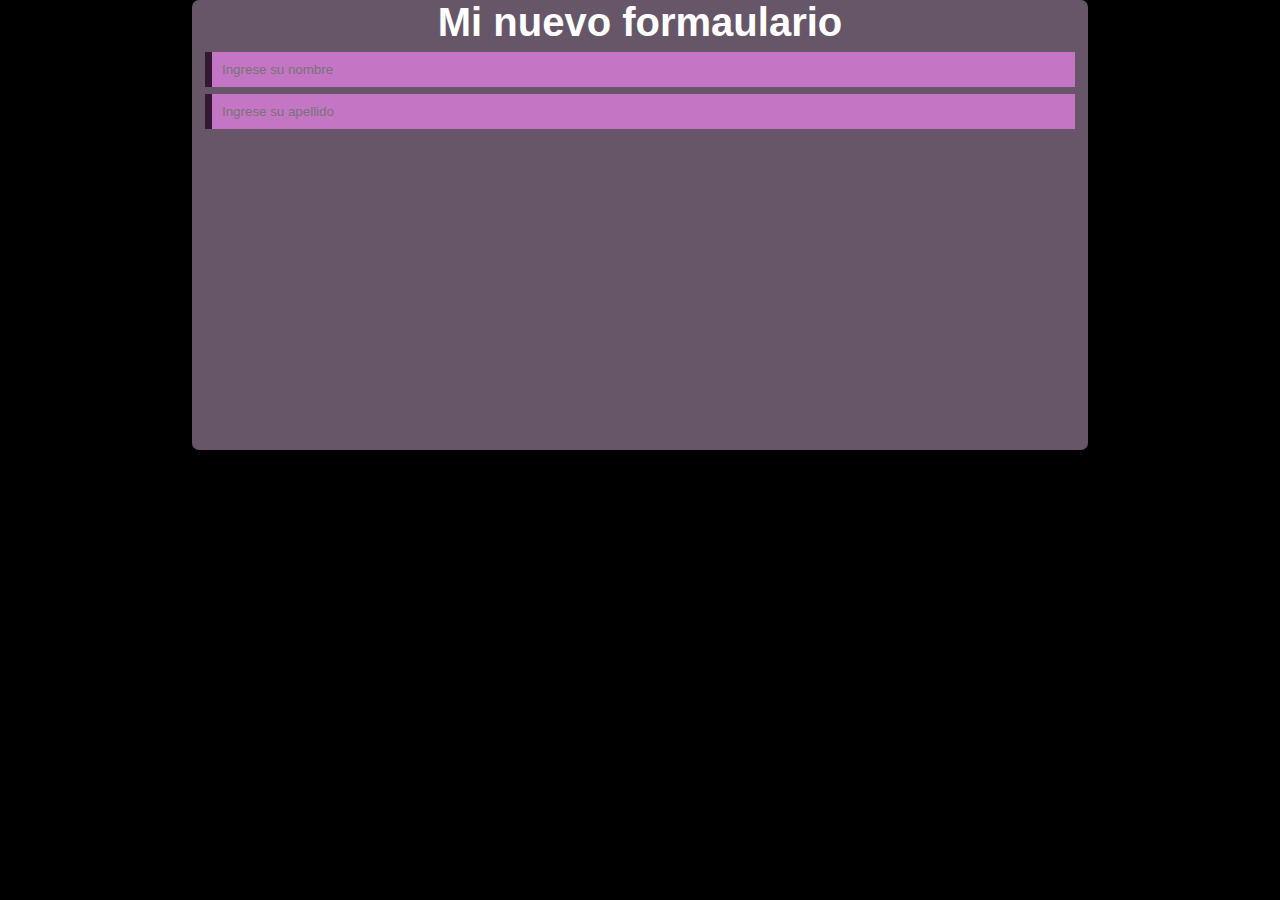
==== Html avanzado/Tex area y labels/index.html @ b038ff60 "Jugando con los estilos en el formulario" ====
<!DOCTYPE html>
<html lang="en">
<head>
    <meta charset="UTF-8">
    <meta name="viewport" content="width=device-width, initial-scale=1.0">
    <title> Text are y labels</title>
    <link rel="stylesheet" href="style.css">
    <title>Document</title>
</head>
<body>
    <form class="formulario">
        <h1 class="titulo">Mi nuevo formaulario</h1>
        <div class="form-input">
            <input placeholder="Ingrese su nombre" type="text">
        </div>
        <div class="form-input">
            <input placeholder="Ingrese su apellido" type="text">
        </div>
        <!-- <div class="textAreabox">
            <textarea name="" id="" cols="30" rows="10"></textarea>
        </div> -->
    </form>
    
</body>
</html>
---- Html avanzado/Tex area y labels/style.css ----
body{
    margin: 0;
    background-color: #000;
}

.formulario{
    background-color: #675667;
    margin: auto;
    width: 70vw;
    min-width: 500px;
    box-sizing: border-box;
    height: 50vh;
    font-size: 20px;
    box-shadow: 0px 0px 15px 0px #0002;
    border-radius: 7px;
}
.form-input{
    margin: 7px 13px;
    

}
.titulo{
    margin: auto;
    color: #fff;
    font-family: 'Franklin Gothic Medium', 'Arial Narrow', Arial, sans-serif;
    text-align: center;
    
    
}
input{
    width: 100%;
    padding: 10px;
    box-sizing: border-box;
    border: none;
    border-left:#331833 solid 7px ;
    background-color: #C476C4;
    color: #fff;
}
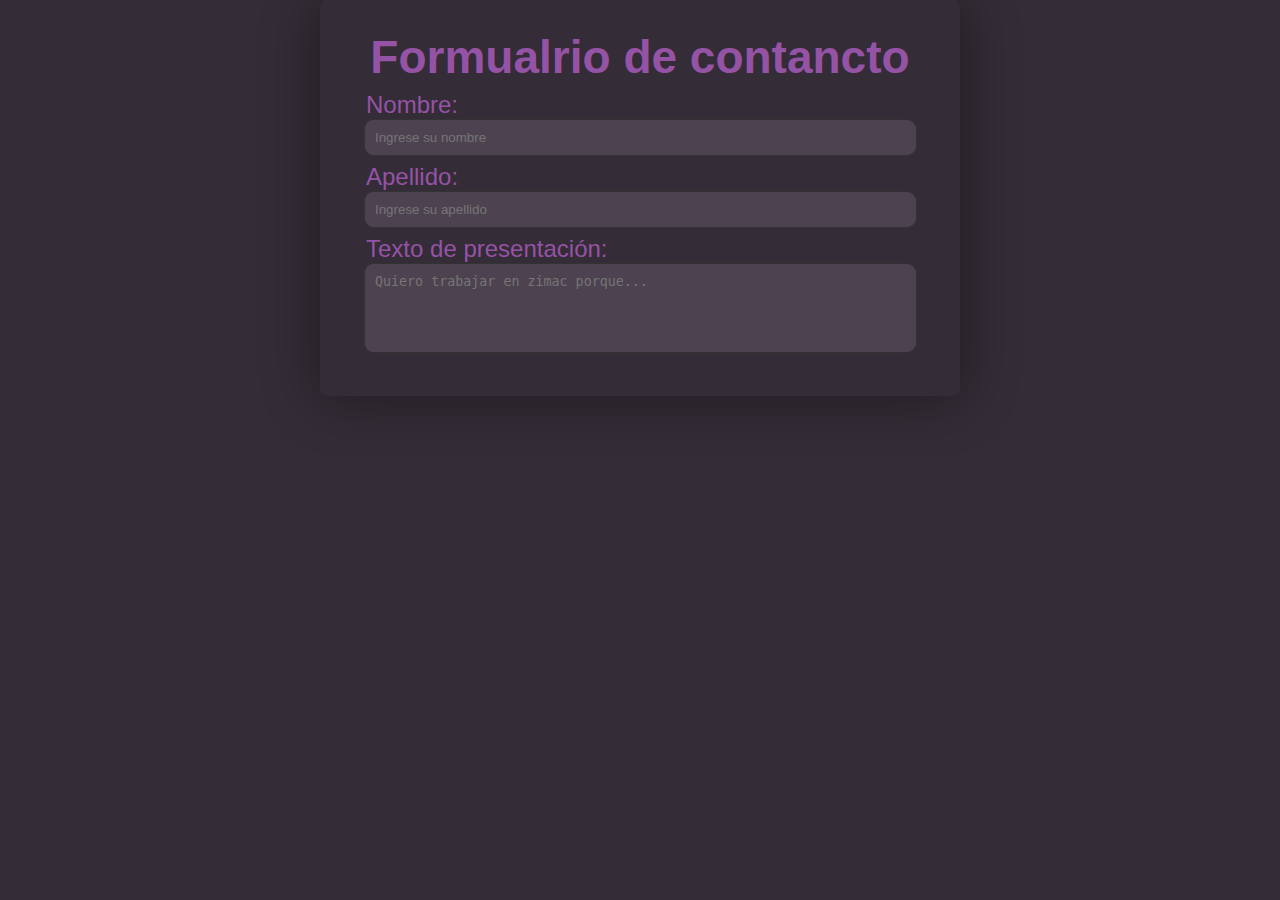
==== commit 20ac6a1c: "Continuaciones del curso" ====
--- a/Html avanzado/Tex area y labels/index.html
+++ b/Html avanzado/Tex area y labels/index.html
@@ -9,16 +9,24 @@
 </head>
 <body>
     <form class="formulario">
-        <h1 class="titulo">Mi nuevo formaulario</h1>
+        <h1 class="titulo">Formualrio de contancto</h1>
         <div class="form-input">
-            <input placeholder="Ingrese su nombre" type="text">
+            <label>Nombre:
+                <input placeholder="Ingrese su nombre" type="text">
+            </label>
         </div>
         <div class="form-input">
-            <input placeholder="Ingrese su apellido" type="text">
+            <label>Apellido:
+                <input placeholder="Ingrese su apellido" type="text">
+
+            </label>
         </div>
-        <!-- <div class="textAreabox">
-            <textarea name="" id="" cols="30" rows="10"></textarea>
-        </div> -->
+        <div class="form-input">
+            <label>Texto de presentación:
+                <textarea placeholder="Quiero trabajar en zimac porque... "></textarea>
+
+            </label>
+        </div>
     </form>
     
 </body>
--- a/Html avanzado/Tex area y labels/style.css
+++ b/Html avanzado/Tex area y labels/style.css
@@ -1,18 +1,21 @@
 body{
     margin: 0;
-    background-color: #000;
+    background-color:#342C36;
+    height: 100vh;
 }
 
 .formulario{
-    background-color: #675667;
+    background-color: #342C36;
     margin: auto;
-    width: 70vw;
+    max-width: 50vw;
     min-width: 500px;
     box-sizing: border-box;
-    height: 50vh;
+    height: auto;
     font-size: 20px;
-    box-shadow: 0px 0px 15px 0px #0002;
+    box-shadow: 0px 0px 56px #0006;
     border-radius: 7px;
+    padding: 30px ;
+
 }
 .form-input{
     margin: 7px 13px;
@@ -21,18 +24,32 @@
 }
 .titulo{
     margin: auto;
-    color: #fff;
+    color: #9553A5;
     font-family: 'Franklin Gothic Medium', 'Arial Narrow', Arial, sans-serif;
     text-align: center;
+    font-size: 2.3em;
     
     
 }
-input{
+input, textarea{
     width: 100%;
     padding: 10px;
     box-sizing: border-box;
     border: none;
-    border-left:#331833 solid 7px ;
-    background-color: #C476C4;
+    border: #333 solid 1px;
+    border-left:#333  solid 2px ;
+    background-color: #4D4350;
     color: #fff;
+    border-radius: 10px;
+}
+textarea{
+    resize: none;
+    min-height: 10vh;
+;
+}
+label{
+    color: #9553A5;
+    font-family: 'Franklin Gothic Medium', 'Arial Narrow', Arial, sans-serif;
+    margin-left: 3px;
+    font-size: 1.2em  ;
 }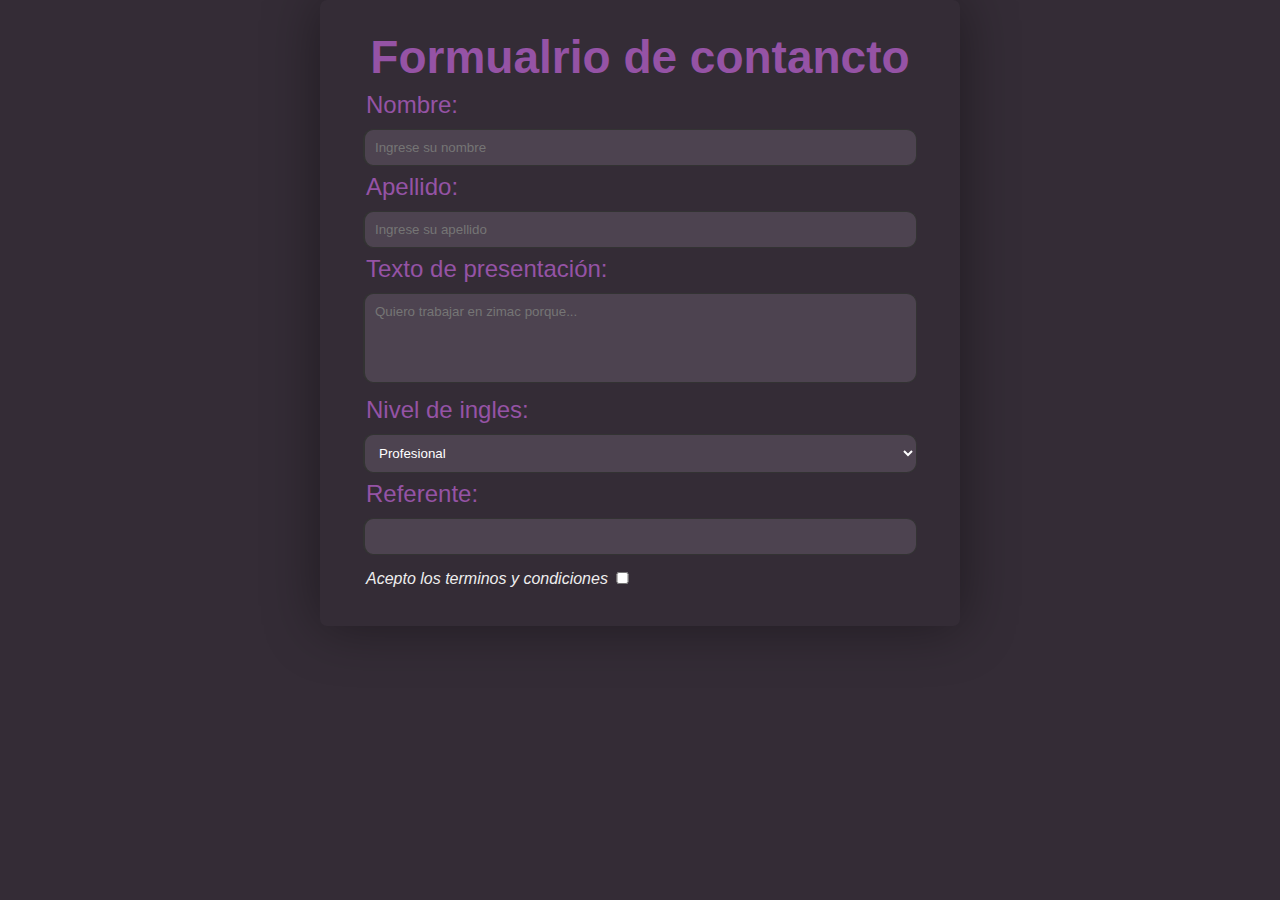
==== commit 7d090679: "Agregación de selects, options y datalist" ====
--- a/Html avanzado/Tex area y labels/index.html
+++ b/Html avanzado/Tex area y labels/index.html
@@ -27,6 +27,38 @@
 
             </label>
         </div>
+        <div class="form-input">
+            <label>Nivel de ingles:
+                <select name="type-of-user" id="">
+                    <option value="user1">Profesional</option>
+                    <option value="user2">Amateur</option>
+                    <option value="user3">Principiante</option>
+                    <option value="user4">Maestro</option>
+    
+                </select>
+
+            </label>
+
+        </div>
+        <div class="form-input">
+            <label> Referente:
+                <input list="referente" type="text">
+                    <datalist id="referente">
+                        <option value="Franco Herrara">Profesional de la unpa</option>
+                        <option value="Miguel Duartez">Amateur tech led</option>
+                        <option value="Jaime">Principiante</option>
+                        <option value="Pepe Argento">Maestro de primaria</option>
+        
+                    </datalist>
+
+            </label>
+        </div>
+        <div class="form-input">
+            <label class="terminos">
+                Acepto los terminos y condiciones <input type="checkbox" class="checkBox"> 
+            </label>
+
+        </div>
     </form>
     
 </body>
--- a/Html avanzado/Tex area y labels/style.css
+++ b/Html avanzado/Tex area y labels/style.css
@@ -31,7 +31,7 @@
     
     
 }
-input, textarea{
+input, textarea, select, datalist{
     width: 100%;
     padding: 10px;
     box-sizing: border-box;
@@ -41,10 +41,12 @@
     background-color: #4D4350;
     color: #fff;
     border-radius: 10px;
+    margin-top: 10px;
 }
 textarea{
     resize: none;
     min-height: 10vh;
+    font-family:'myFont', Arial, Helvetica, sans-serif;
 ;
 }
 label{
@@ -52,4 +54,15 @@
     font-family: 'Franklin Gothic Medium', 'Arial Narrow', Arial, sans-serif;
     margin-left: 3px;
     font-size: 1.2em  ;
+}
+.terminos{
+    font-size: 0.8em;
+    color: #eee;
+    font-style: oblique;
+    font-weight: 100;
+    font-family: 'Segoe UI', Tahoma, Geneva, Verdana, sans-serif;
+}
+.checkBox{
+    width: auto;
+    height: 12px;
 }